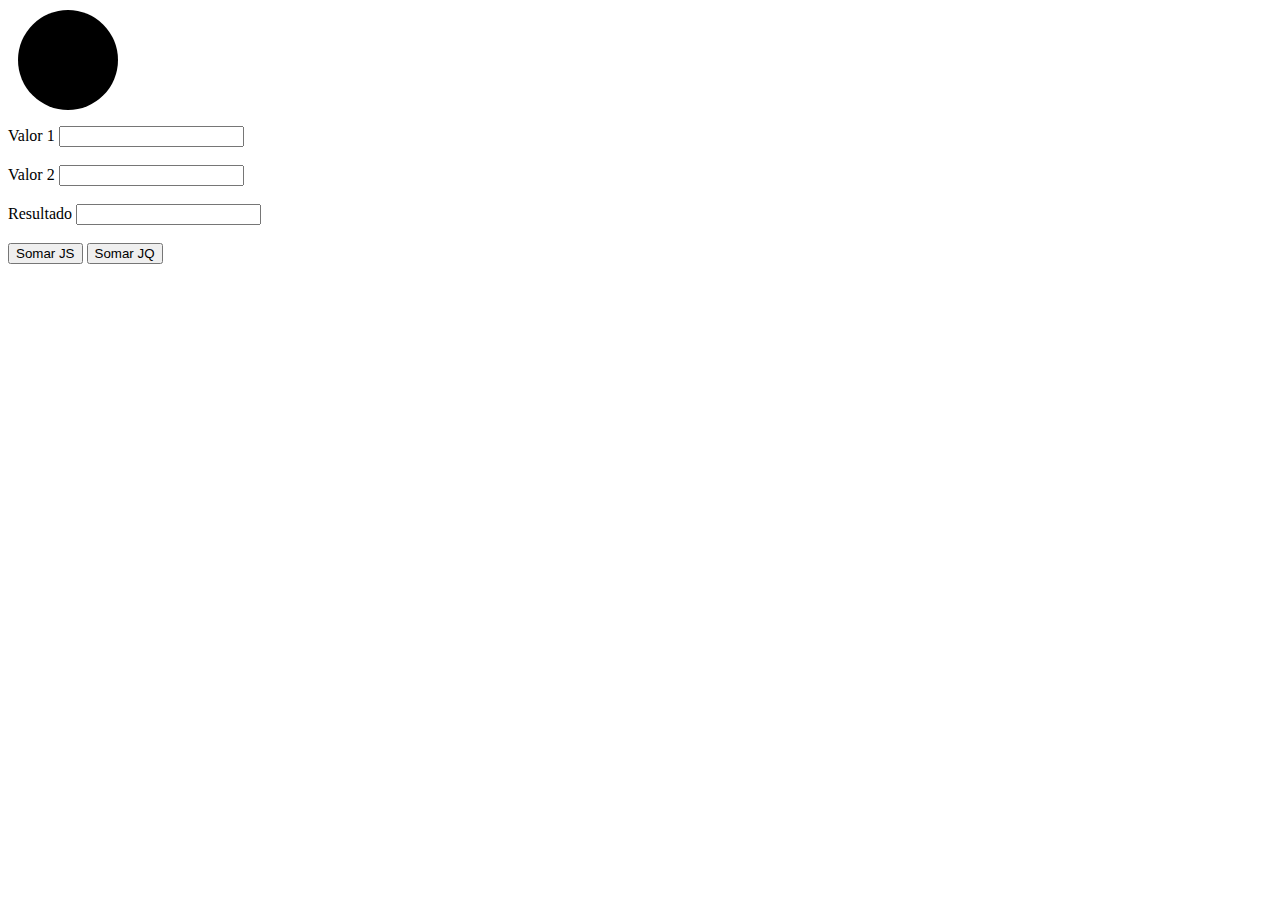
==== JQuery/index.html @ 70537552 "jquery" ====
<!DOCTYPE html>
<html lang="en">

<head>
    <meta charset="UTF-8">
    <meta name="viewport" content="width=device-width, initial-scale=1.0">
    <title>Document</title>
    <script src="https://code.jquery.com/jquery-3.7.1.js"
        integrity="sha256-eKhayi8LEQwp4NKxN+CfCh+3qOVUtJn3QNZ0TciWLP4=" crossorigin="anonymous"></script>
    <script>
        $(document).ready(()=>{
            let btn_somarjs = document.getElementById('btn_somarjs')
        btn_somarjs.addEventListener('click', function () {
            let v1 = document.getElementById('v1').value
            let v2 = document.getElementById('v2').value
            let soma = parseInt(v1) + parseInt(v2)
            let resultado = document.getElementById('resultado').value = soma
        })

        $('#btn_somarjq').click(() => {
            let v1 = parseInt($('#v1').val())
            let v2 = parseInt($('#v2').val())
            let soma = v1 + v2
            $('#resultado').val(soma)
        })

        $('.bloco').click(()=>{
            $('.texto').text('CALCULADORA DO PABLO');
            $('#calc').html(`
                <label for="">Valor 1</label>
            `)
        })
        })
    </script>

    <style>
        .bloco{
            width: 100px;
            height: 100px;
            background-color: black;
            border-radius: 100px;
            margin: 10px;
            cursor: pointer;
        }

        .texto{
            font-weight: 1000;
            font-style: italic;
        }
    </style>
</head>

<body>

    <div class="bloco">
    </div>


    <p class="texto"></p>


    <div id="calc">
        <label for="">Valor 1</label>
        <input type="text" id="v1" value="">
        <br><br>

        <label for="">Valor 2</label>
        <input type="text" id="v2" value="">
        <br><br>

        <label for="">Resultado</label>
        <input type="text" id="resultado" value="">
        <br><br>

        <button id="btn_somarjs">Somar JS</button>
        <button id="btn_somarjq">Somar JQ</button>
    </div>
</body>

</html>
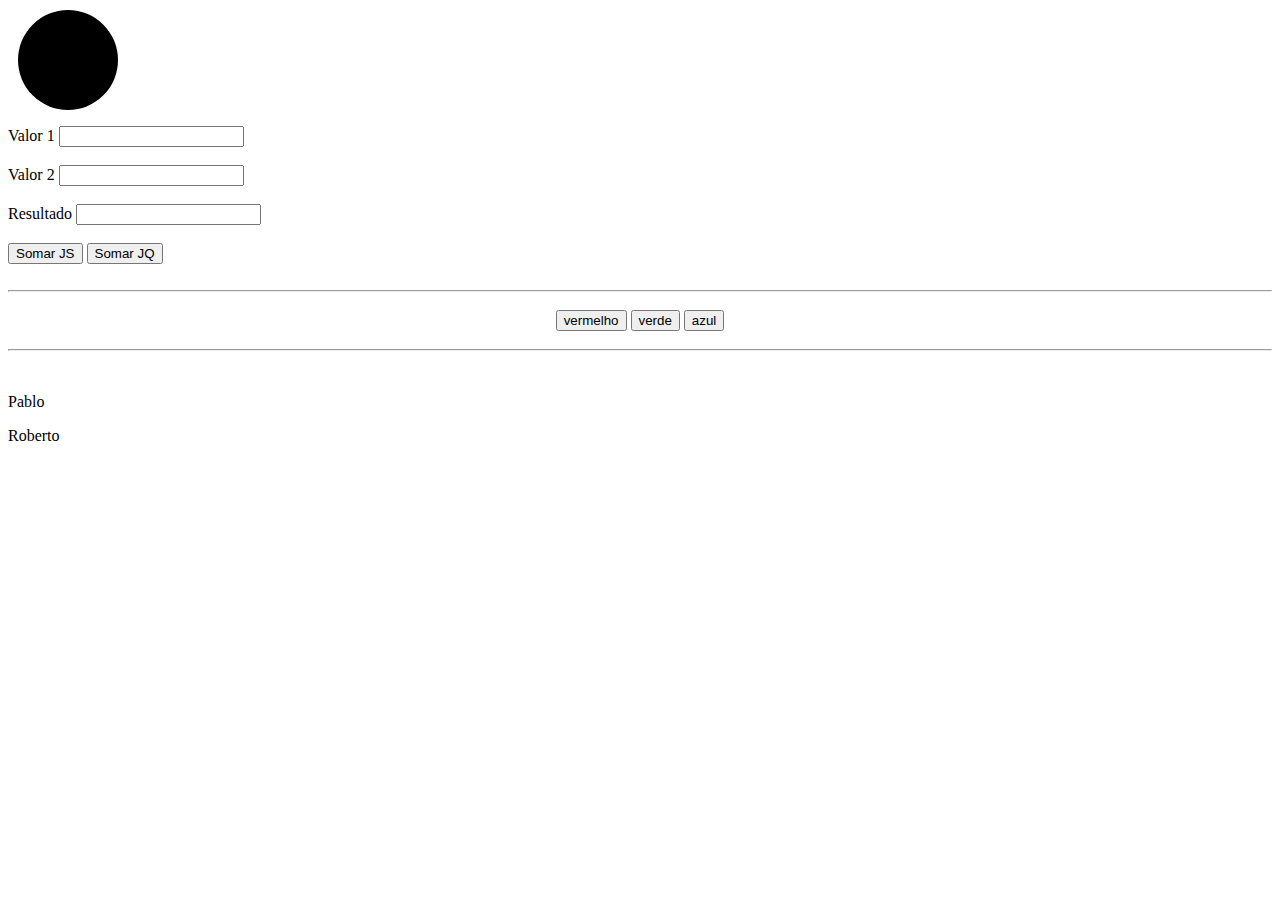
==== commit a882de45: "jquery" ====
--- a/JQuery/index.html
+++ b/JQuery/index.html
@@ -7,34 +7,9 @@
     <title>Document</title>
     <script src="https://code.jquery.com/jquery-3.7.1.js"
         integrity="sha256-eKhayi8LEQwp4NKxN+CfCh+3qOVUtJn3QNZ0TciWLP4=" crossorigin="anonymous"></script>
-    <script>
-        $(document).ready(()=>{
-            let btn_somarjs = document.getElementById('btn_somarjs')
-        btn_somarjs.addEventListener('click', function () {
-            let v1 = document.getElementById('v1').value
-            let v2 = document.getElementById('v2').value
-            let soma = parseInt(v1) + parseInt(v2)
-            let resultado = document.getElementById('resultado').value = soma
-        })
-
-        $('#btn_somarjq').click(() => {
-            let v1 = parseInt($('#v1').val())
-            let v2 = parseInt($('#v2').val())
-            let soma = v1 + v2
-            $('#resultado').val(soma)
-        })
-
-        $('.bloco').click(()=>{
-            $('.texto').text('CALCULADORA DO PABLO');
-            $('#calc').html(`
-                <label for="">Valor 1</label>
-            `)
-        })
-        })
-    </script>
 
     <style>
-        .bloco{
+        .bloco {
             width: 100px;
             height: 100px;
             background-color: black;
@@ -43,11 +18,89 @@
             cursor: pointer;
         }
 
-        .texto{
+        .texto {
             font-weight: 1000;
             font-style: italic;
         }
+
+        .fundoVerm {
+            background-color: red;
+        }
+
+        .fundoVerd {
+            background-color: green;
+        }
+
+        .fundoAzul {
+            background-color: blue;
+        }
     </style>
+
+    <script>
+        $(document).ready(() => {
+            let btn_somarjs = document.getElementById('btn_somarjs')
+            btn_somarjs.addEventListener('click', function () {
+                let v1 = document.getElementById('v1').value
+                let v2 = document.getElementById('v2').value
+                let soma = parseInt(v1) + parseInt(v2)
+                let resultado = document.getElementById('resultado').value = soma
+            })
+
+            $('#btn_somarjq').click(() => {
+                let v1 = parseInt($('#v1').val())
+                let v2 = parseInt($('#v2').val())
+                let soma = v1 + v2
+                $('#resultado').val(soma)
+            })
+
+            $('.bloco').on({
+                click: () => {
+                    $('#calc').hide()
+                },
+                dblclick: () => {
+                    $('#calc').show()
+                }
+            })
+
+            /* $('.bloco').click(() => {
+                $('.texto').text('CALCULADORA DO PABLO');
+                $('#calc').html(`
+                Matemática com JQuery
+            `)
+            })
+
+            $('.bloco').mouseenter(() => {
+                $('.texto').text('entrou no círculo');
+            })
+
+            $('.bloco').mouseleave(() => {
+                $('.texto').text('saiu do círculo');
+            }) */
+
+
+            $('#vermelho').click(() => {
+                $('#fundo').addClass('fundoVerm')
+                $('#fundo').removeClass('fundoVerd')
+                $('#fundo').removeClass('fundoAzul')
+            })
+
+            $('#verde').click(() => {
+                $('#fundo').addClass('fundoVerd')
+                $('#fundo').removeClass('fundoVerm')
+                $('#fundo').removeClass('fundoAzul')
+            })
+
+            $('#azul').click(() => {
+                $('#fundo').addClass('fundoAzul')
+                $('#fundo').removeClass('fundoVerm')
+                $('#fundo').removeClass('fundoVerd')
+            })
+
+            $('#event').click((event) =>{
+             $('#nomeCompleto').text('objeto clicado: ' + event.target.innerHTML)
+            }) 
+        })
+    </script>
 </head>
 
 <body>
@@ -75,6 +128,33 @@
         <button id="btn_somarjs">Somar JS</button>
         <button id="btn_somarjq">Somar JQ</button>
     </div>
+
+    <br>
+    <hr>
+
+
+    <div id="fundo" style="padding: 10px; text-align: center;">
+        <button id="vermelho">
+            vermelho
+        </button>
+
+        <button id="verde">
+            verde
+        </button>
+
+        <button id="azul">
+            azul
+        </button>
+    </div>
+
+    <hr>
+    <br>
+
+    <div id="event">
+        <p id="texto">Pablo</p>
+        <p id="texto2">Roberto</p>
+        <p id="nomeCompleto"></p>
+    </div>
 </body>
 
 </html>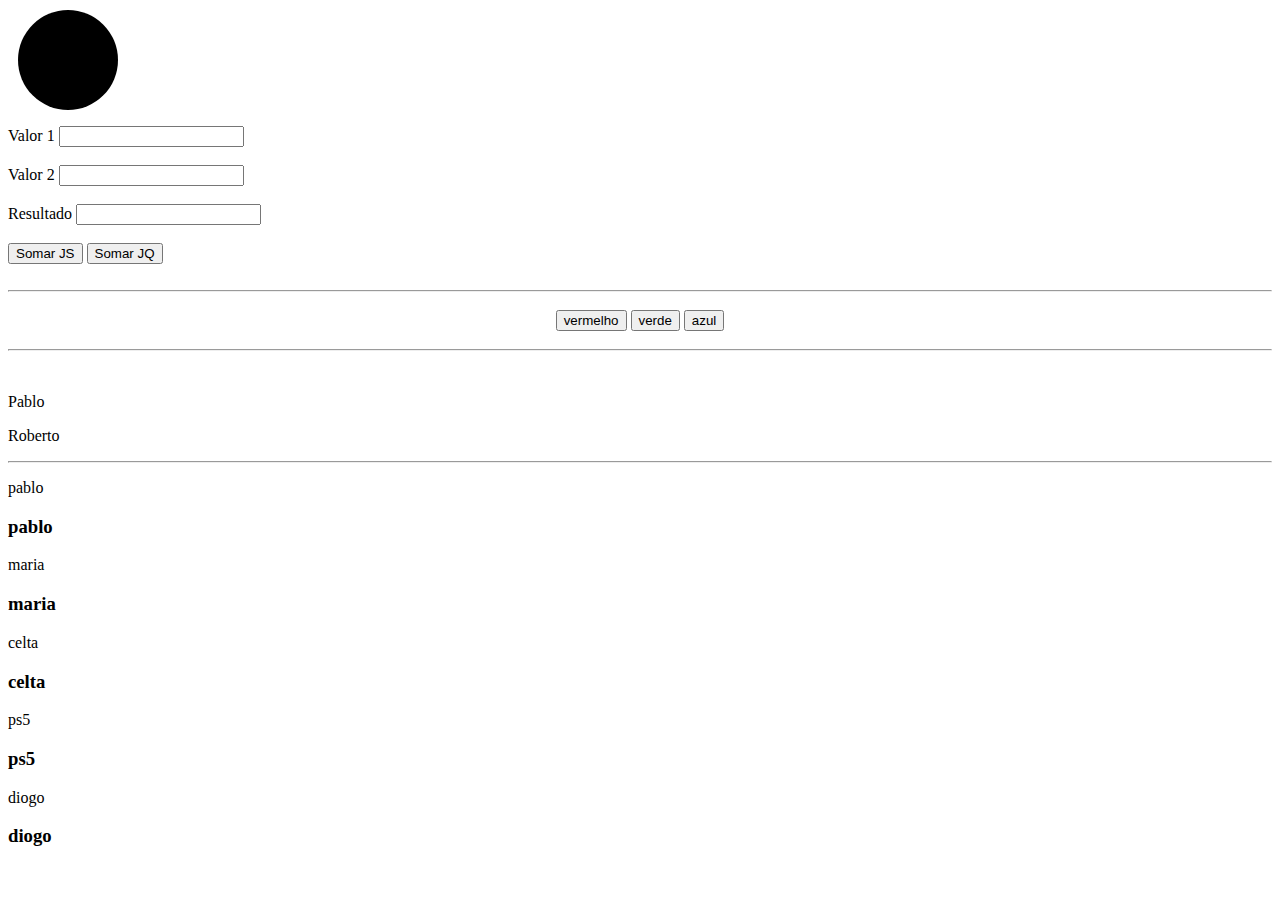
==== commit 6fc08476: "parte do css feito" ====
--- a/JQuery/index.html
+++ b/JQuery/index.html
@@ -96,9 +96,17 @@
                 $('#fundo').removeClass('fundoVerd')
             })
 
-            $('#event').click((event) =>{
-             $('#nomeCompleto').text('objeto clicado: ' + event.target.innerHTML)
-            }) 
+            $('#event').click((event) => {
+                $('#nomeCompleto').text('objeto clicado: ' + event.target.innerHTML)
+            })
+
+            $('#event').find('p').css({ 'border': '1px solid red' })
+
+            //filtragem
+            $('.filtro').find('h3').first().css({'border':'10px solid'})
+            $('.filtro').find('h3').last().css({'border':'10px solid red'})
+            $('.filtro').find('p').eq(2).css({'border':'10px solid blue'})
+
         })
     </script>
 </head>
@@ -155,6 +163,26 @@
         <p id="texto2">Roberto</p>
         <p id="nomeCompleto"></p>
     </div>
+
+    <hr>
+
+    <div class="filtro">
+        <p>pablo</p>
+        <h3>pablo</h3>
+
+        <p>maria</p>
+        <h3>maria</h3>
+
+        <p>celta</p>
+        <h3>celta</h3>
+
+        <p>ps5</p>
+        <h3>ps5</h3>
+
+        <p>diogo</p>
+        <h3>diogo</h3>
+    </div>
+
 </body>
 
 </html>